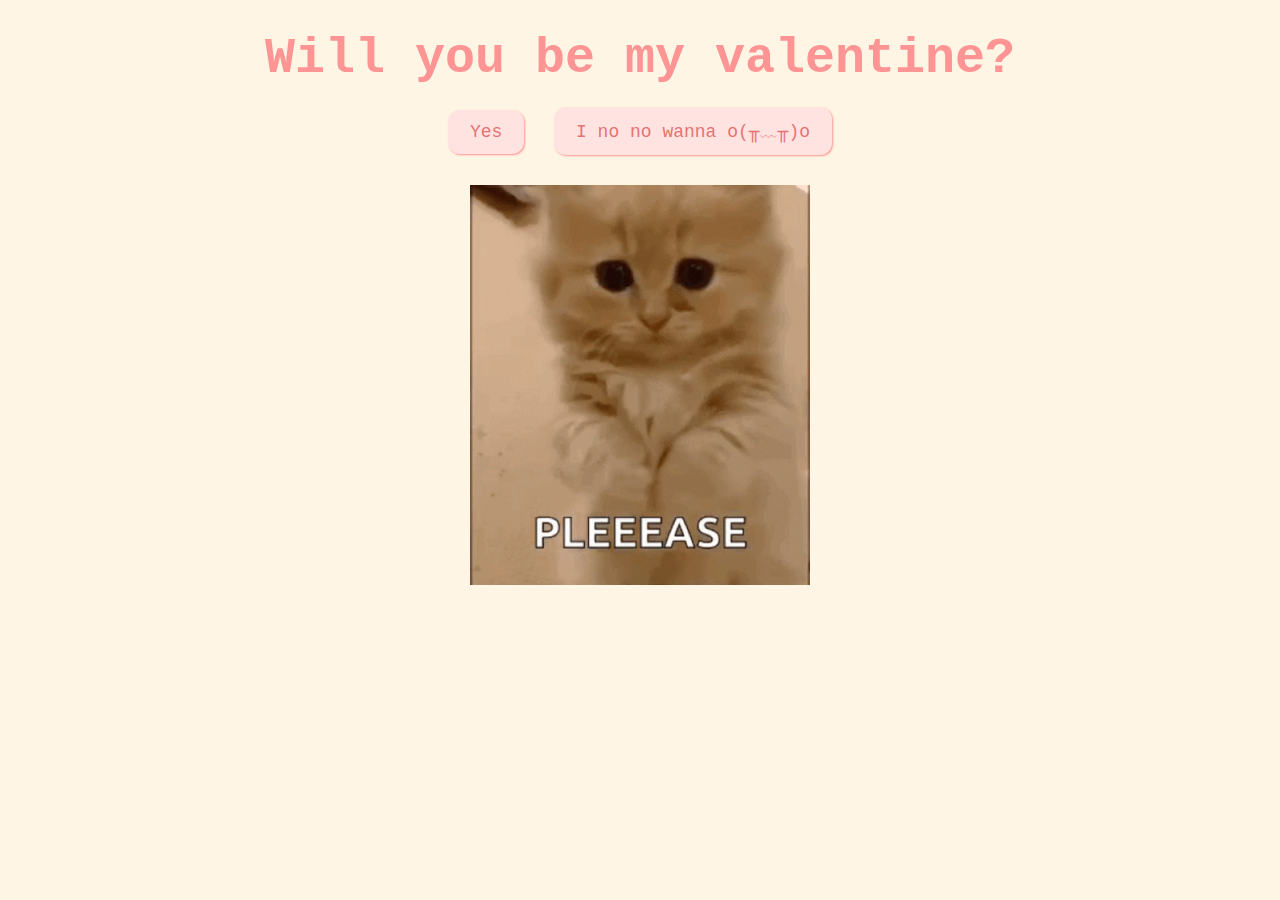
==== index.html @ 6092ee1f "Add files via upload" ====
<!DOCTYPE html>
<html lang="en">
  <head>
    <meta charset="UTF-8" />
    <meta name="viewport" content="width=device-width, initial-scale=1.0" />
    <title>Be My Valentine</title>
    <link rel="stylesheet" href="css/valentine.css" />
  </head>
  <body>
    <div id="valentineQuestion"><b>Will you be my valentine?</b></div>
    <button class="answerButton" onclick="location.href='thankyou.html'">
      Yes
    </button>
    <button class="answerButton" id="noButton">I no no wanna o(╥﹏╥)o</button>
    <br />
    <img src="cat.gif" alt="cat asking question" class="responsive" />

    <script>
      document
        .getElementById("noButton")
        .addEventListener("click", function () {
          var yesButton = document.querySelector(
            'button[onclick*="thankyou.html"]'
          );
          var currentFontSize = parseInt(
            window.getComputedStyle(yesButton).fontSize
          );
          yesButton.style.fontSize = currentFontSize + 10 + "px"; // Increase font size by 5px
        });
    </script>
  </body>
</html>
---- css/valentine.css ----
body {
  text-align: center;
  margin-top: 30px;
  font-family: "Courier";
  background-color: #fff5e4;
  color: #ff9494;
}

img {
  height: 400px;
  width: auto;
  padding: 10px;
}

#valentineQuestion {
  font-size: 50px;
  margin-bottom: 10px;
}
.answerButton {
  padding: 10px 20px;
  font-size: 18px;
  cursor: pointer;
  margin: 10px;
  font-family: "courier";
  margin-bottom: 20px;
  background-color: #ffe3e1;
  color: #e67373;
  border-radius: 12px;
  border: 2px solid #ffe3e1;
  box-shadow: 1px 1px 2px #ff9494;
  transition: 0.3s;
}

.answerButton:hover {
  background-color: #ff9494;
  color: #ffe3e1;
  border: 2px solid #ff9494;
  box-shadow: 1px 1px 2px #ffe3e1;
}
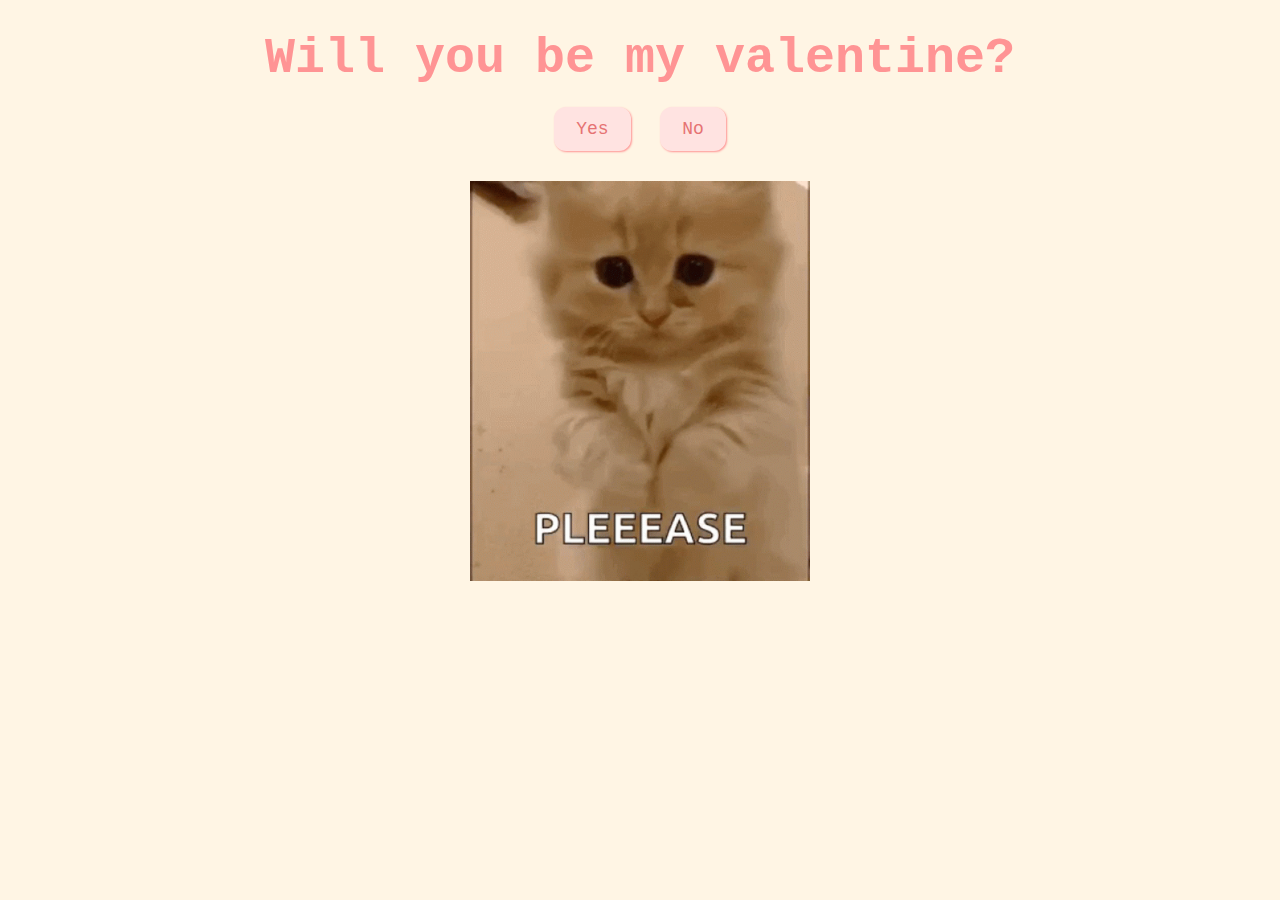
==== commit 47fafe4d: "Update index.html" ====
--- a/index.html
+++ b/index.html
@@ -11,7 +11,7 @@
     <button class="answerButton" onclick="location.href='thankyou.html'">
       Yes
     </button>
-    <button class="answerButton" id="noButton">I no no wanna o(╥﹏╥)o</button>
+    <button class="answerButton" id="noButton">No</button>
     <br />
     <img src="cat.gif" alt="cat asking question" class="responsive" />
 
@@ -25,7 +25,7 @@
           var currentFontSize = parseInt(
             window.getComputedStyle(yesButton).fontSize
           );
-          yesButton.style.fontSize = currentFontSize + 10 + "px"; // Increase font size by 5px
+          yesButton.style.fontSize = currentFontSize + 10 + "px"; // Increase font size by 10px
         });
     </script>
   </body>
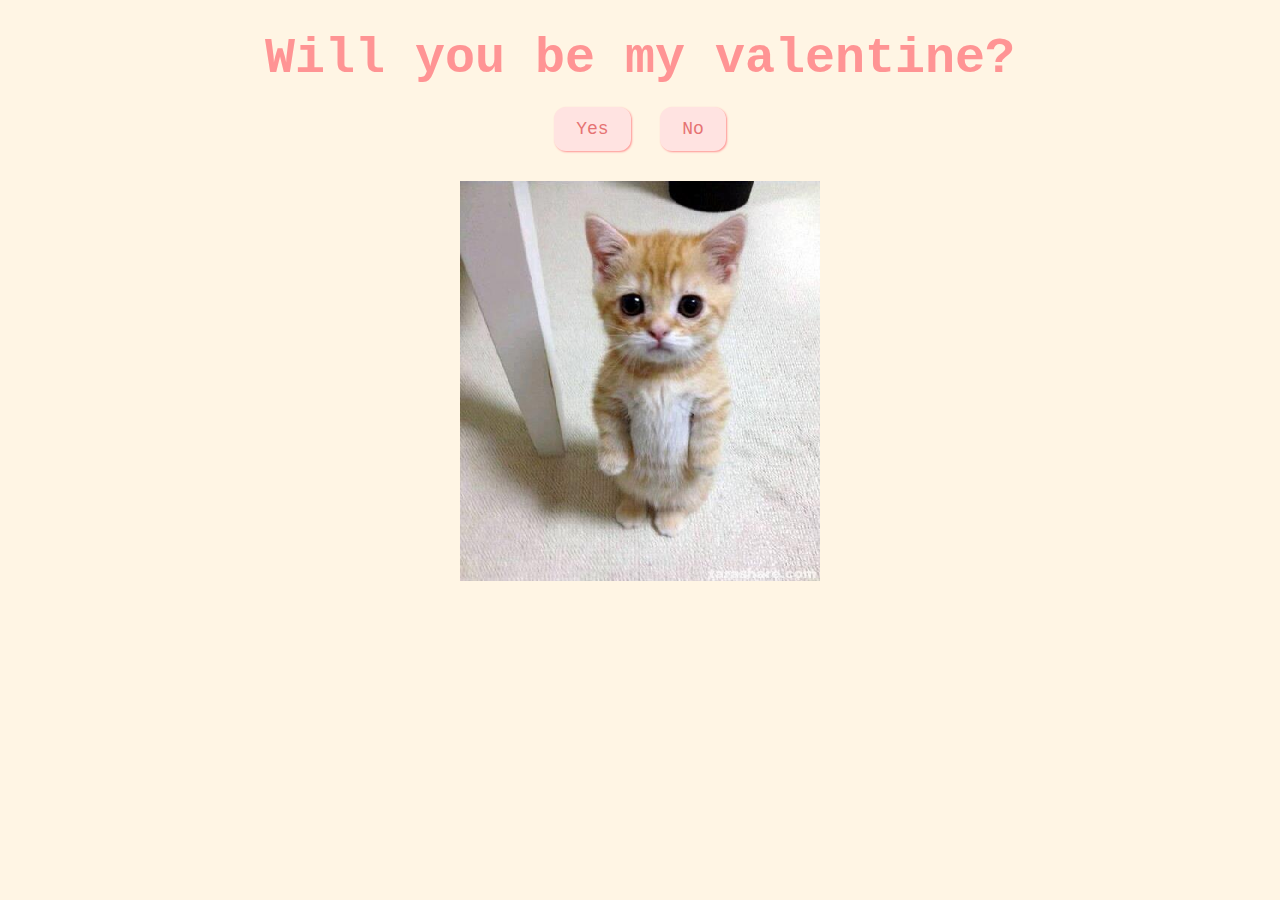
==== commit cde5fc26: "Update index.html" ====
--- a/index.html
+++ b/index.html
@@ -13,7 +13,7 @@
     </button>
     <button class="answerButton" id="noButton">No</button>
     <br />
-    <img src="cat.gif" alt="cat asking question" class="responsive" />
+    <img src="cat.png" alt="cat asking question" class="responsive" />
 
     <script>
       document
